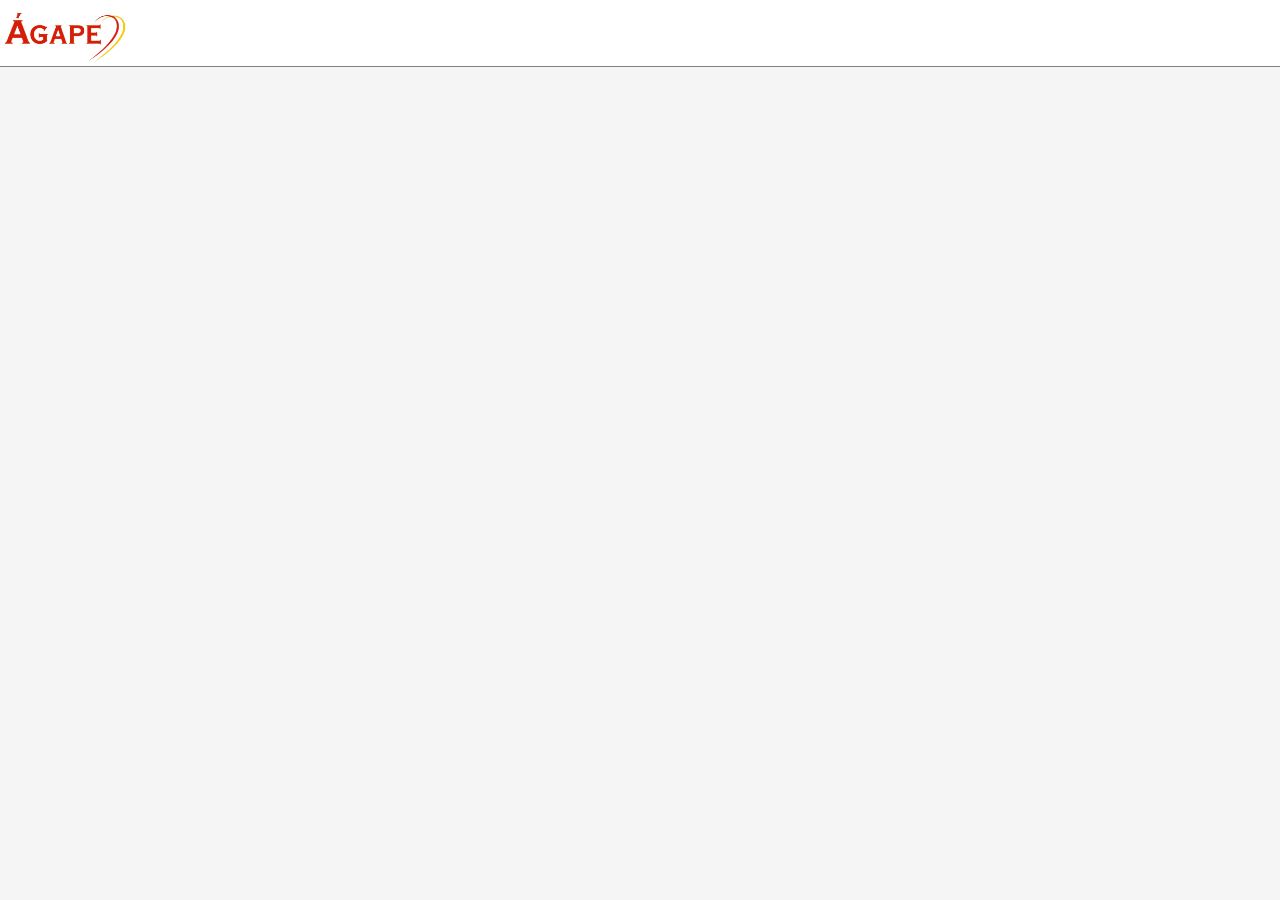
==== datas.html @ 91598a3a "First Commit" ====
<!DOCTYPE html>
<html lang="en">
<head>
    <meta charset="UTF-8">
    <meta http-equiv="X-UA-Compatible" content="IE=edge">
    <title>Eleições Ágape</title>
    <link rel="stylesheet" href="./public/css/style.css">
</head>
<body>
    <header>
        <a href="./index.html"><img src="./public/img/logoagape.png" class="logoagape"></a>
        <div class="header-links">
            
        </div>
    </header>
    <div class="main"></div>
</body>
</html>
---- public/css/style.css ----
* {
    margin: 0;
    padding: 0;
    font-family: 'Segoe UI', Tahoma, Geneva, Verdana, sans-serif;
}

body {
    width: 100vw;
    height: 100vh;
}

.logoagape {
    width: 130px;
}

header {
    padding-top: 10px;
    width: 100vw;
    position: fixed;
    background-color: white;
    border-bottom: 1px solid gray;
}

.main {
    display: grid;
    place-items: center;
    background-color: whitesmoke;
    width: 100%;
    height: 100%;
}

.destaque {
    background-color: red;
    width: 95%;
    height: 70%;
    background-image: url(../img/pexels-tara-winstead-8850856.jpg);
    background-size: 90%;
    border-radius: 10px;
    overflow: none;
    border: rgb(236, 0, 0) solid 4px;
    display: flex;
}

.glass {
    background: rgba( 255, 255, 255, .5 );
    backdrop-filter: blur( 4px );
    -webkit-backdrop-filter: blur( 4px );
    border-radius: 10px;
    width: 100%;
    height: 100%;
    border-radius: 10px;
    overflow: none;
    margin-top: 0 !important;
}

.title-glass {
    margin-top: 3%;
    margin-left: 4%;
}

.title-glass > h1 {
    width: 300px;
}

.title-glass > p {
    font-size: larger;
    margin-top: 2%;
}

.button-glass {
    width: 180px;
    margin-top: 70px;
    height: 50px;
    font-size: large;
    background-color: rgb(236, 0, 0);
    color: white;
    border: none;
    border-radius: 10px;
    transition: .3s all ease;
}

.button-glass:hover {
    background-color: rgb(166, 0, 0);
    cursor: pointer;
}
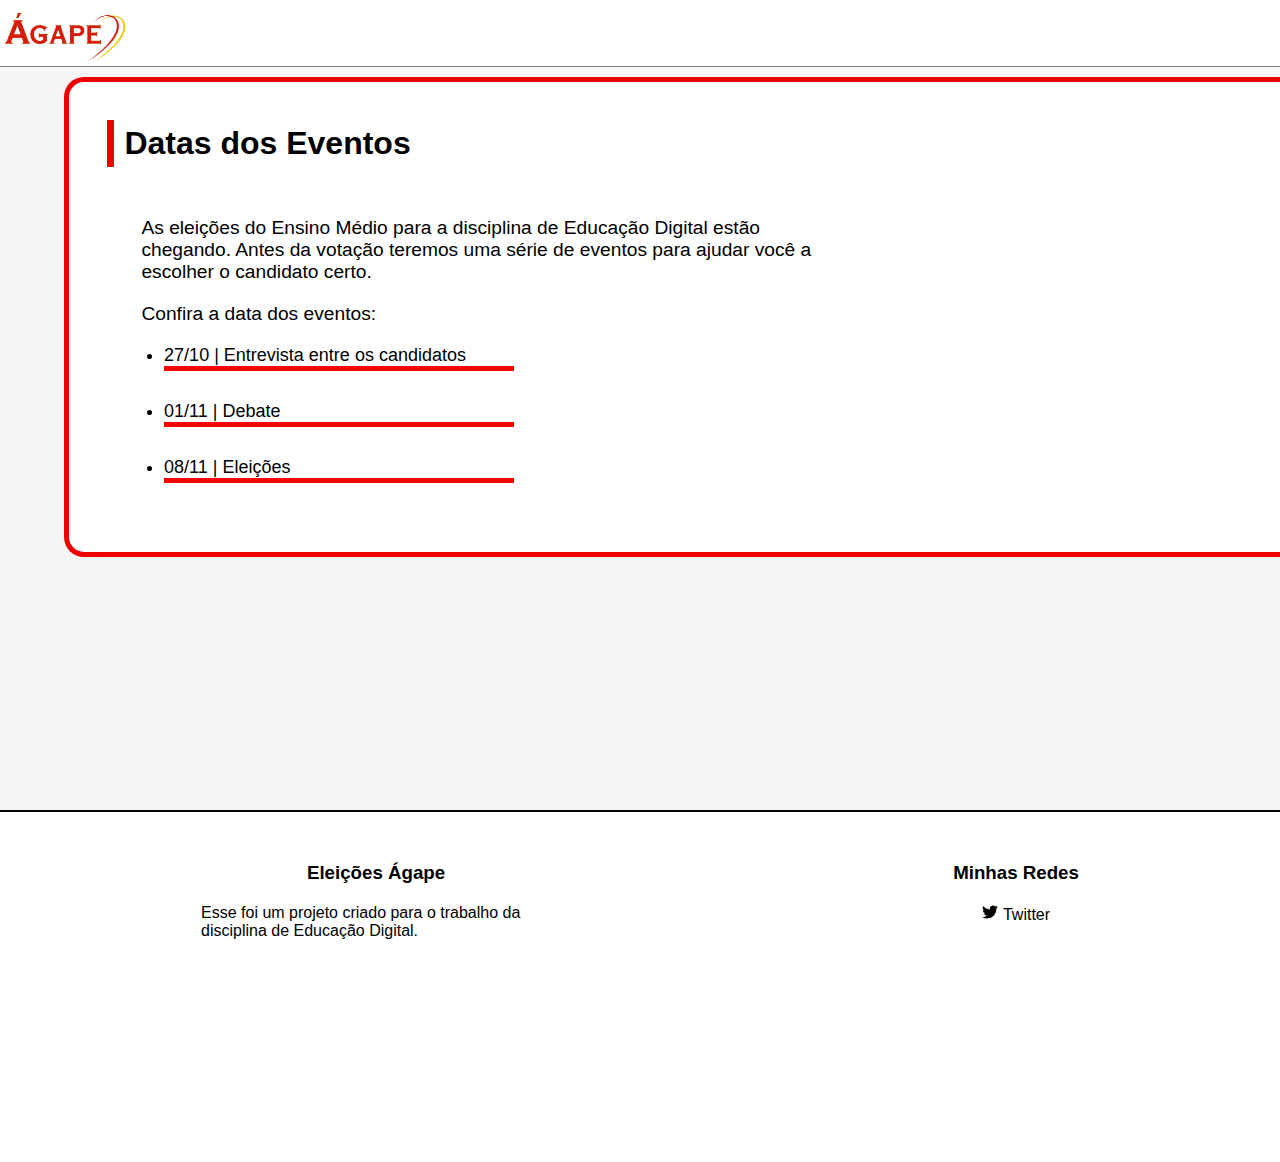
==== commit 89b14000: "Commit" ====
--- a/datas.html
+++ b/datas.html
@@ -5,6 +5,8 @@
     <meta http-equiv="X-UA-Compatible" content="IE=edge">
     <title>Eleições Ágape</title>
     <link rel="stylesheet" href="./public/css/style.css">
+    <link rel="stylesheet" href="./public/css/datas.css">
+    <link rel="shortcut icon" href="./public/img/logoagape.jpg" type="image/x-icon">
 </head>
 <body>
     <header>
@@ -13,6 +15,27 @@
             
         </div>
     </header>
-    <div class="main"></div>
+    <div class="main">
+        <div class="card">
+            <h1>Datas dos Eventos</h1>
+            <p>As eleições do Ensino Médio para a disciplina de Educação Digital estão chegando. Antes da votação teremos uma série de eventos para ajudar você a escolher o candidato certo.</p>
+            <p>Confira a data dos eventos:</p>
+            <ul>
+                <li><p>27/10 | Entrevista entre os candidatos</p></li>
+                <li><p>01/11 | Debate</p></li>
+                <li><p>08/11 | Eleições</p></li>
+            </ul>
+        </div>
+    </div>
+    <footer>
+        <div class="criado">
+            <h3>Eleições Ágape</h3>
+            <p>Esse foi um projeto criado para o trabalho da disciplina de Educação Digital.</p>
+        </div>
+        <div class="redes">
+            <h3>Minhas Redes</h3>
+            <a href="https://www.twitter.com/joaoopedrrroo"><img class="social-icon" src="./public/img/twitter.png">Twitter</a>
+        </div>
+    </footer>
 </body>
 </html>--- a/public/css/style.css
+++ b/public/css/style.css
@@ -19,6 +19,7 @@
     position: fixed;
     background-color: white;
     border-bottom: 1px solid gray;
+    z-index: 5;
 }
 
 .main {
@@ -26,7 +27,7 @@
     place-items: center;
     background-color: whitesmoke;
     width: 100%;
-    height: 100%;
+    height: 90%;
 }
 
 .destaque {
@@ -82,4 +83,41 @@
 .button-glass:hover {
     background-color: rgb(166, 0, 0);
     cursor: pointer;
+}
+
+footer {
+    height: 300px;
+    width: 100%;
+    background-color: white;
+    border-top: 2px black solid;
+    display: flex;
+    justify-content: space-around;
+    padding-top: 50px;
+
+}
+
+.criado {
+    width: 350px;
+}
+
+.criado > h3 {
+    margin-bottom: 20px;
+    text-align: center;
+}
+
+.redes {
+    text-align: center;
+}
+
+.redes > h3 {
+    margin-bottom: 20px;
+}
+
+a {
+    color: black;
+    text-decoration: none;
+}
+
+.social-icon {
+    margin-right: 5px;
 }--- a/public/css/datas.css
+++ b/public/css/datas.css
@@ -0,0 +1,38 @@
+.main {
+ display: block;
+}
+
+.card {
+    display: flex;
+    flex-direction: column;
+    margin-top: 6%;
+    margin-left: 5%;
+    position: absolute;
+    background-color: white;
+    padding: 3%;
+    border-radius: 20px 0px 0px 20px;
+    border: rgb(236, 0, 0) solid 5px;
+    border-right: none;
+}
+
+.card > h1 {
+    border-left: rgb(236, 0, 0) solid 7px;
+    width: fit-content;
+    padding: 5px 10px;
+    margin-bottom: 50px;
+}
+
+.card > p {
+    font-size: larger;
+    width: 60%;
+    margin-left: 3%;
+    margin-bottom: 20px;
+}
+
+li {
+    font-size: large;
+    margin-left: 5%;
+    border-bottom: solid 5px red;
+    margin-bottom: 30px;
+    width: 350px;
+}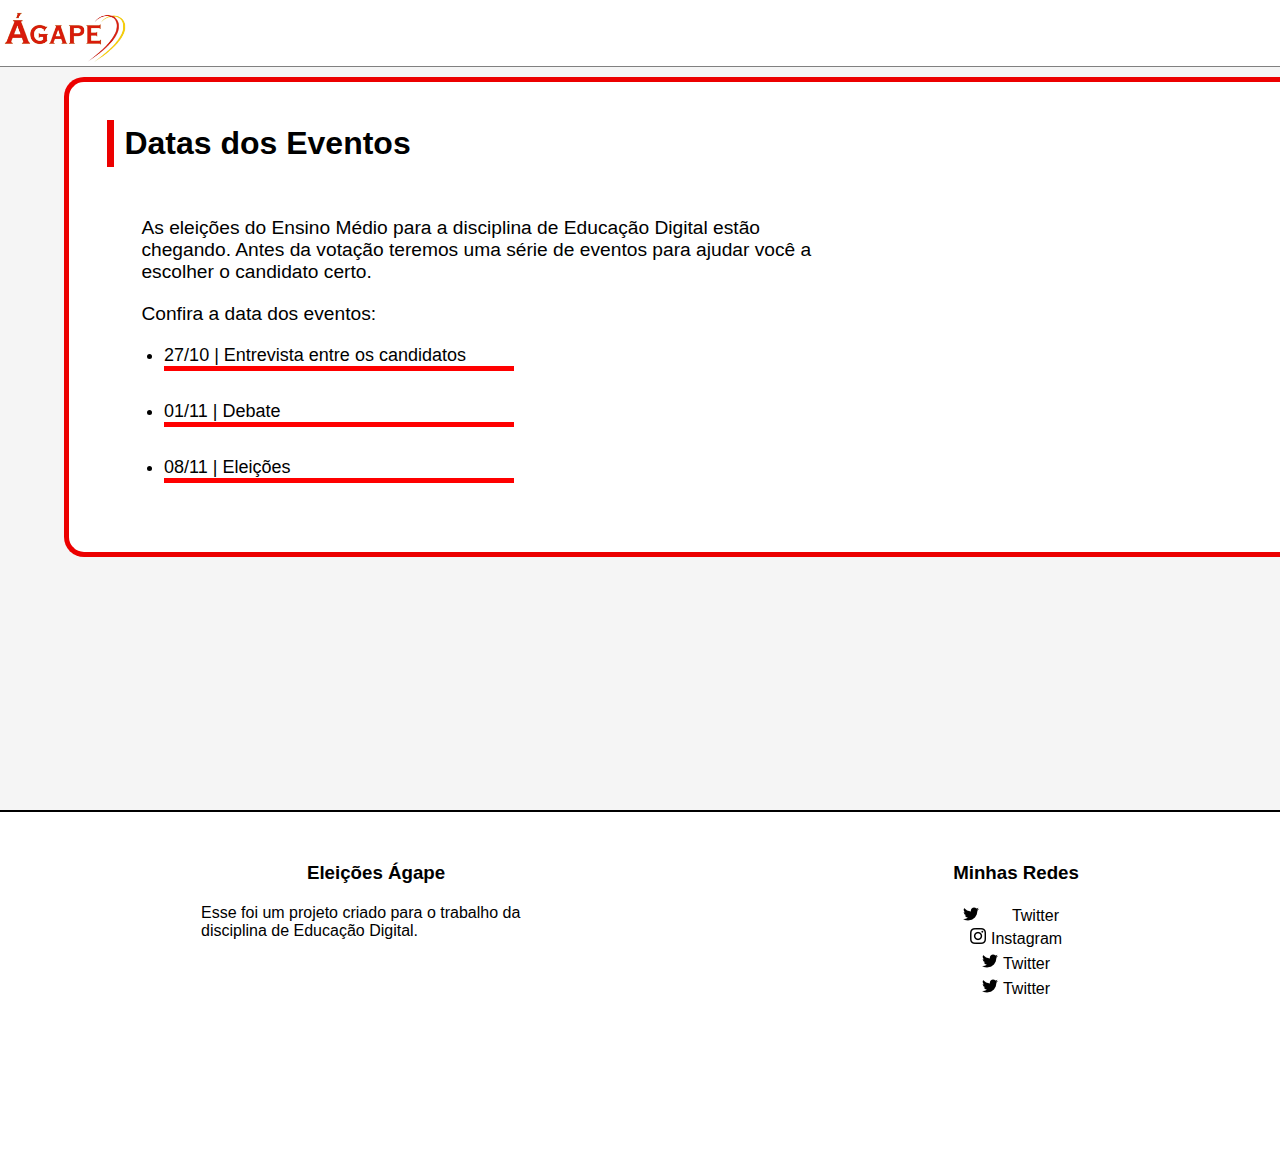
==== commit 3053889e: "commit" ====
--- a/datas.html
+++ b/datas.html
@@ -34,6 +34,15 @@
         </div>
         <div class="redes">
             <h3>Minhas Redes</h3>
+            <table>
+                <tr>
+                    <td><img class="social-icon" src="./public/img/twitter.png"></td>
+                    <td><a href="https://www.twitter.com/joaoopedrrroo">Twitter</a></td>
+                </tr>
+            </table>
+            
+            <a href="https://www.instagram.com/joaoopedrroo"><img class="social-icon" src="./public/img/instagram.png">Instagram</a>
+            <a href="https://www.twitter.com/joaoopedrrroo"><img class="social-icon" src="./public/img/twitter.png">Twitter</a>
             <a href="https://www.twitter.com/joaoopedrrroo"><img class="social-icon" src="./public/img/twitter.png">Twitter</a>
         </div>
     </footer>
--- a/public/css/style.css
+++ b/public/css/style.css
@@ -107,6 +107,8 @@
 
 .redes {
     text-align: center;
+    display: flex;
+    flex-direction: column;
 }
 
 .redes > h3 {
@@ -116,6 +118,7 @@
 a {
     color: black;
     text-decoration: none;
+    margin-bottom: 5px;
 }
 
 .social-icon {
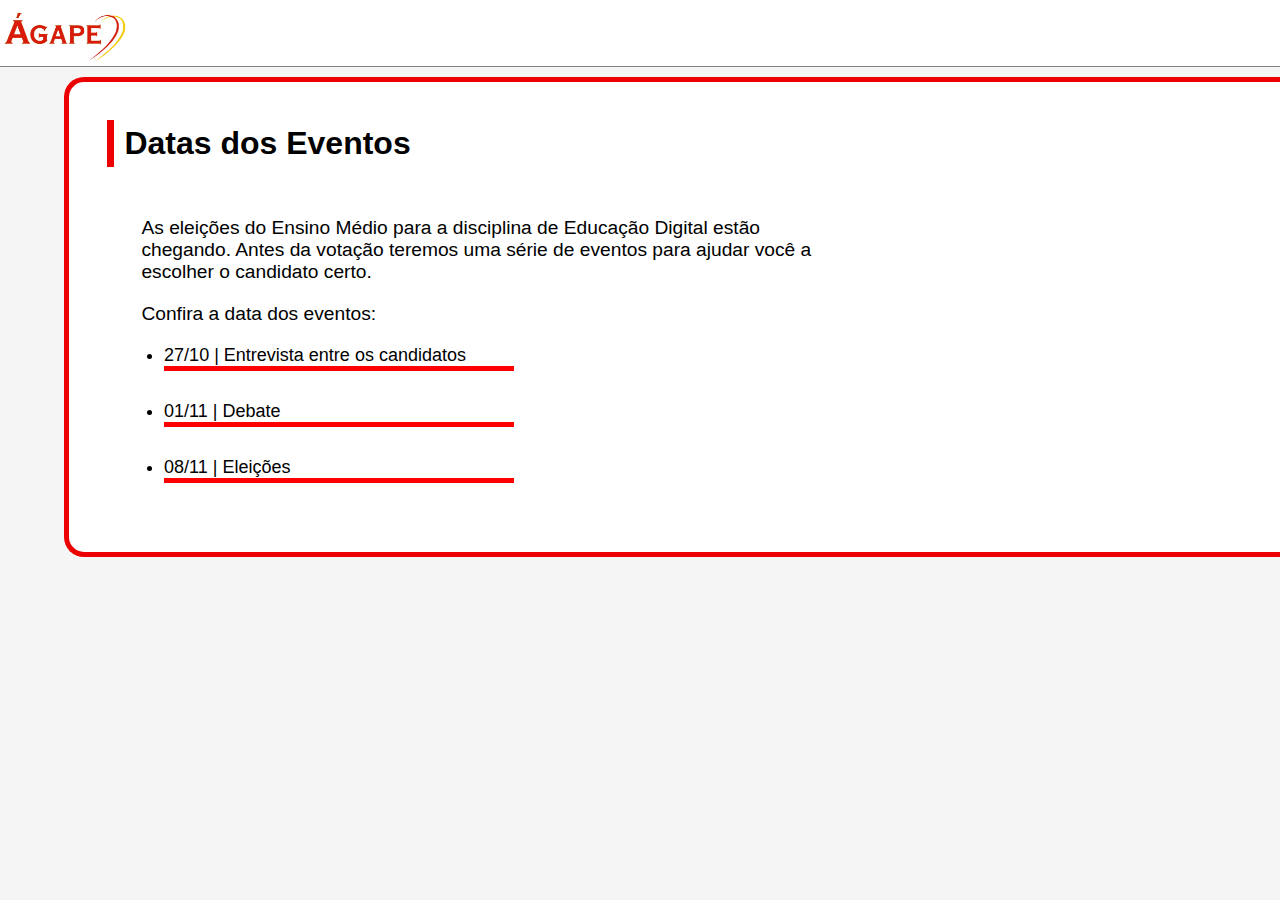
==== commit 9b1153d9: "Commit" ====
--- a/datas.html
+++ b/datas.html
@@ -27,24 +27,5 @@
             </ul>
         </div>
     </div>
-    <footer>
-        <div class="criado">
-            <h3>Eleições Ágape</h3>
-            <p>Esse foi um projeto criado para o trabalho da disciplina de Educação Digital.</p>
-        </div>
-        <div class="redes">
-            <h3>Minhas Redes</h3>
-            <table>
-                <tr>
-                    <td><img class="social-icon" src="./public/img/twitter.png"></td>
-                    <td><a href="https://www.twitter.com/joaoopedrrroo">Twitter</a></td>
-                </tr>
-            </table>
-            
-            <a href="https://www.instagram.com/joaoopedrroo"><img class="social-icon" src="./public/img/instagram.png">Instagram</a>
-            <a href="https://www.twitter.com/joaoopedrrroo"><img class="social-icon" src="./public/img/twitter.png">Twitter</a>
-            <a href="https://www.twitter.com/joaoopedrrroo"><img class="social-icon" src="./public/img/twitter.png">Twitter</a>
-        </div>
-    </footer>
 </body>
 </html>--- a/public/css/style.css
+++ b/public/css/style.css
@@ -27,7 +27,7 @@
     place-items: center;
     background-color: whitesmoke;
     width: 100%;
-    height: 90%;
+    height: 100%;
 }
 
 .destaque {
@@ -87,7 +87,7 @@
 
 footer {
     height: 300px;
-    width: 100%;
+    width: 100vw;
     background-color: white;
     border-top: 2px black solid;
     display: flex;
@@ -118,9 +118,17 @@
 a {
     color: black;
     text-decoration: none;
-    margin-bottom: 5px;
 }
 
 .social-icon {
     margin-right: 5px;
+}
+
+.icon {
+    text-align: center;
+}
+
+.redes-word {
+    text-align: left;
+    font-size: large;
 }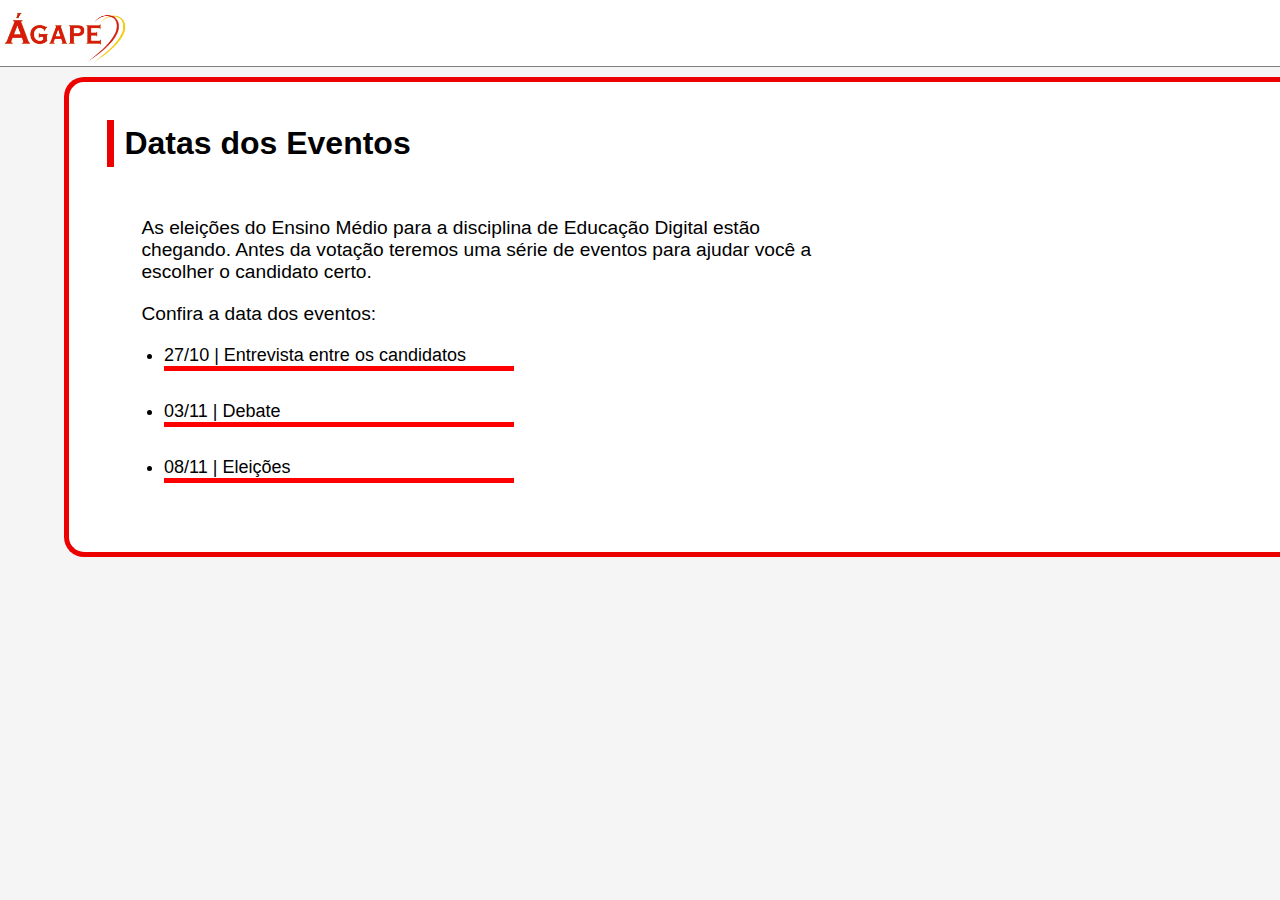
==== commit e053422b: "commit" ====
--- a/datas.html
+++ b/datas.html
@@ -22,10 +22,10 @@
             <p>Confira a data dos eventos:</p>
             <ul>
                 <li><p>27/10 | Entrevista entre os candidatos</p></li>
-                <li><p>01/11 | Debate</p></li>
+                <li><p>03/11 | Debate</p></li>
                 <li><p>08/11 | Eleições</p></li>
             </ul>
         </div>
     </div>
 </body>
-</html>+</html>
--- a/public/css/style.css
+++ b/public/css/style.css
@@ -1,11 +1,15 @@
 * {
     margin: 0;
+    max-width: 100vw;
     padding: 0;
     font-family: 'Segoe UI', Tahoma, Geneva, Verdana, sans-serif;
 }
 
+a {
+    text-decoration: none;
+}
+
 body {
-    width: 100vw;
     height: 100vh;
 }
 
@@ -28,6 +32,7 @@
     background-color: whitesmoke;
     width: 100%;
     height: 100%;
+    margin-bottom: 0;
 }
 
 .destaque {
@@ -85,50 +90,91 @@
     cursor: pointer;
 }
 
-footer {
-    height: 300px;
-    width: 100vw;
-    background-color: white;
-    border-top: 2px black solid;
+.candidatos {
     display: flex;
-    justify-content: space-around;
-    padding-top: 50px;
-
+    gap: 250px;
+    margin-left: auto;
+    margin-right: auto;
 }
 
-.criado {
-    width: 350px;
+.candidato {
+    width: 300px;
+    height: 350px;
+    overflow: hidden;
+    border: 4px solid red;
+    border-radius: 4px;
+    cursor: pointer;
 }
 
-.criado > h3 {
-    margin-bottom: 20px;
-    text-align: center;
+.main2 {
+    display: grid;
+    background-color: whitesmoke;
+    width: 100%;
+    height: 100%;
 }
 
-.redes {
-    text-align: center;
-    display: flex;
-    flex-direction: column;
+.heading > h1 {
+    border-left: rgb(236, 0, 0) solid 7px;
+    width: fit-content;
+    padding: 5px 10px;
+    margin-bottom: 15px;
+    margin-left: 50px;
 }
 
-.redes > h3 {
-    margin-bottom: 20px;
+.heading > p {
+    margin-left: 70px;
+    padding-left: 5px;
+    height: fit-content;
+    font-size: large;
 }
 
-a {
-    color: black;
-    text-decoration: none;
+.candidato-foto {
+    width: 300px;
+    height: 350px;
+    background-color: yellow;
+    border-radius: 4px;
+    position: relative;
+
+    background-size: cover;
 }
 
-.social-icon {
-    margin-right: 5px;
+.candidato-info {
+    width: 300px;
+    height: 350px;
+    background-color: rgb(236, 0, 0, .5);
+    color: white;
+    display: grid;
 }
 
-.icon {
-    text-align: center;
+.texto-info {
+    margin-top: auto;
+    margin-bottom: 20px;
+    margin-left: 20px;
+    opacity: 100%;
 }
 
-.redes-word {
-    text-align: left;
-    font-size: large;
+.nome-partido {
+    margin-bottom: 10px;
+}
+
+.vice-foto {
+    width: 110px;
+    height: 135px;
+    border-radius: 0 0 6px 0;
+    background-color: green;
+    position: absolute;
+}
+
+#candidato2Foto {
+    background-image: url(../img/fotocandidata2.jpg);
+}
+
+#candidato1Foto {
+    background-image: url(../img/fotocandidato1.jpeg);
+}
+
+#vice1Foto {
+    background-image: url(../img/fotovice1.jpeg);
+    background-size: cover;
+    background-position:center;
 }